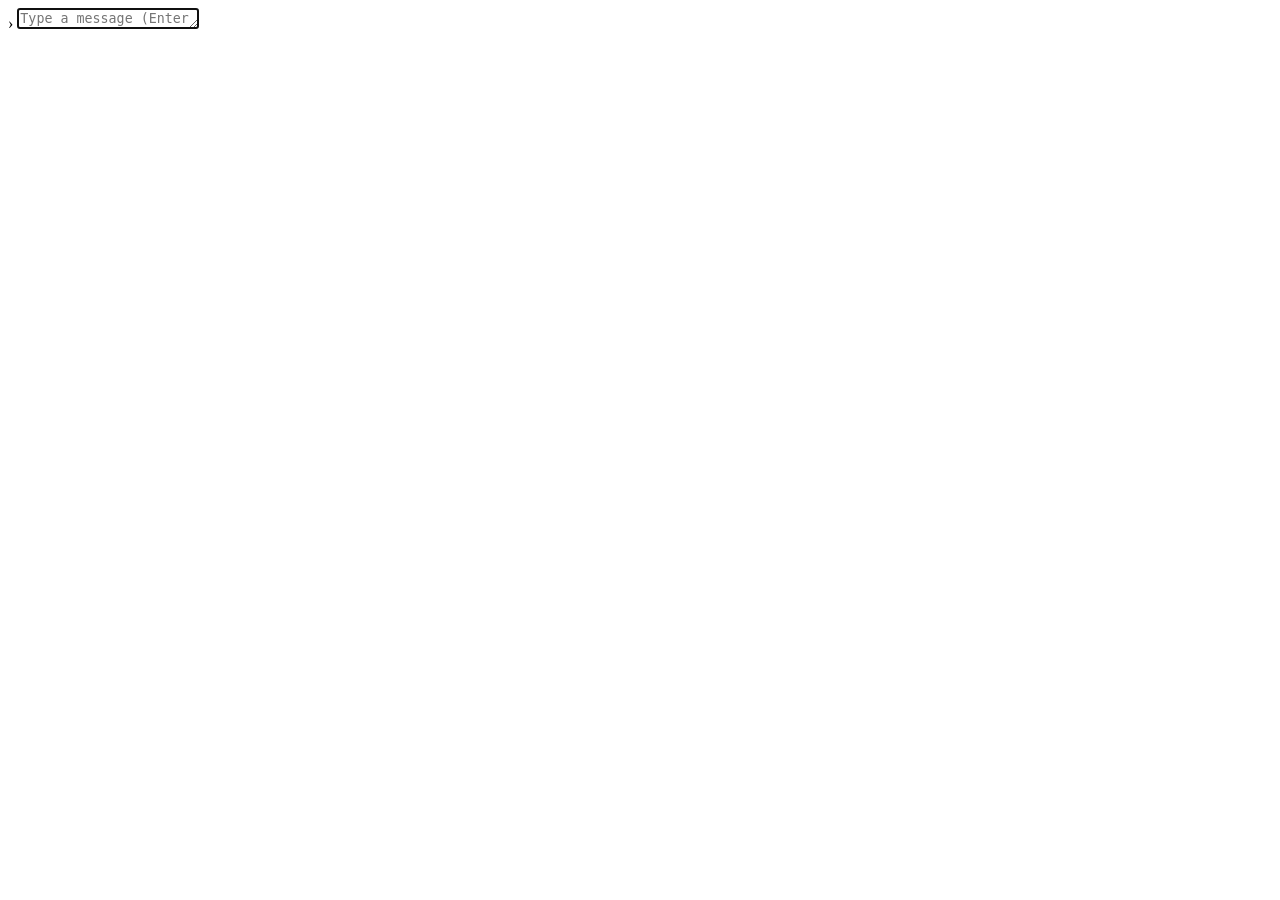
==== src-web/public/index.html @ be9fc8c1 "Add web UI for chatty" ====
<!DOCTYPE html>
<html lang="en">
<head>
    <meta charset="UTF-8">
    <meta name="viewport" content="width=device-width, initial-scale=1.0">
    <title>Chatty Web</title>
    <link rel="stylesheet" href="/static/styles.css">
    <!-- Marked.js for markdown rendering -->
    <script src="https://cdn.jsdelivr.net/npm/marked/marked.min.js"></script>
    <script src="https://cdn.jsdelivr.net/npm/dompurify/dist/purify.min.js"></script>
</head>
<body>
    <div id="paper-container">
        <div id="chat-history"></div>
        <div class="input-wrapper" id="input-wrapper">
            <span class="prompt-char">›</span>
            <textarea id="user-input" rows="1" autofocus placeholder="Type a message (Enter to send, Shift+Enter for new line)..."></textarea>
        </div>
    </div>
    <script src="/static/app.js"></script>
</body>
</html>
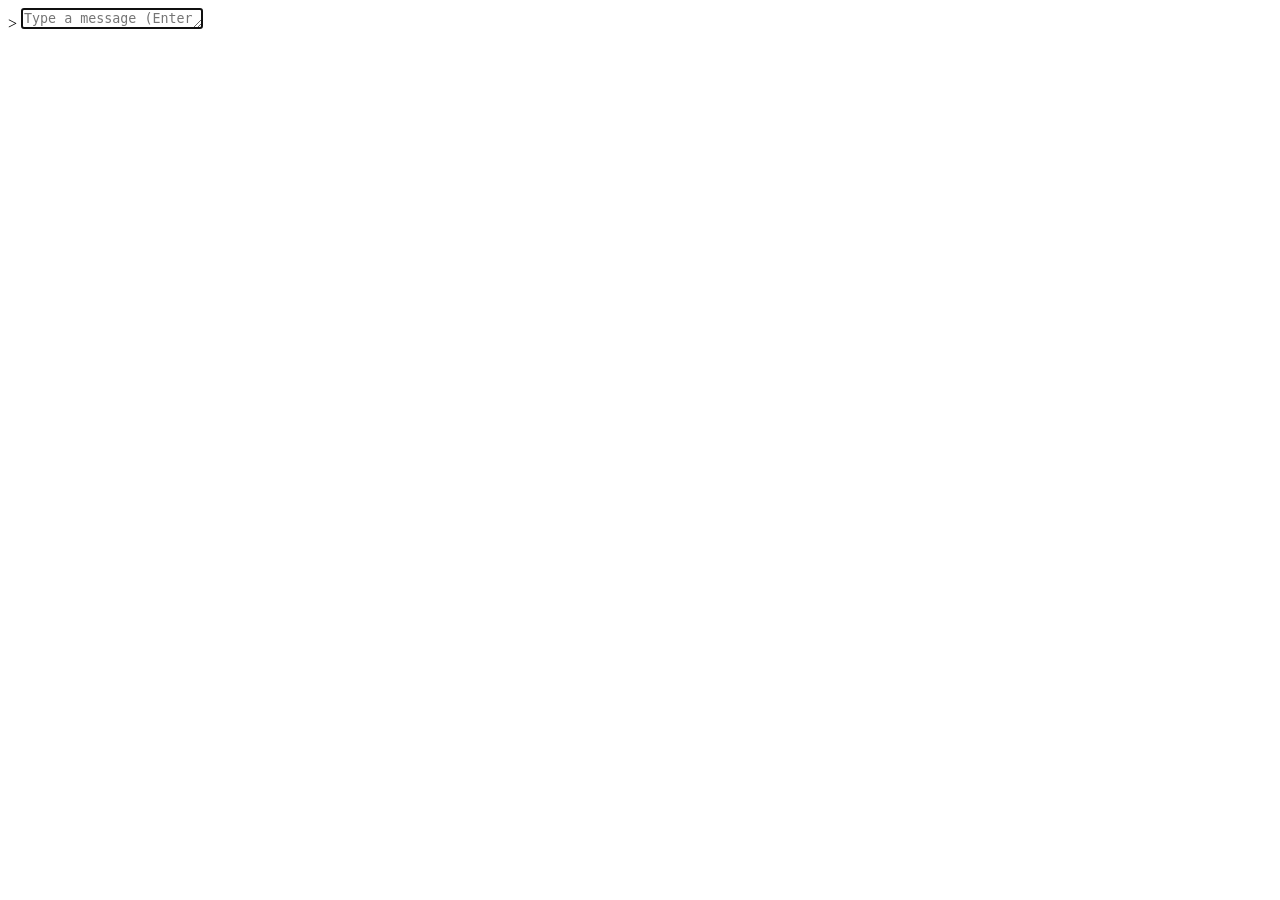
==== commit fdb371e4: "default to unlimited max generation" ====
--- a/src-web/public/index.html
+++ b/src-web/public/index.html
@@ -4,6 +4,7 @@
     <meta charset="UTF-8">
     <meta name="viewport" content="width=device-width, initial-scale=1.0">
     <title>Chatty Web</title>
+    <link rel="icon" href="data:image/svg+xml,<svg xmlns=%22http://www.w3.org/2000/svg%22 viewBox=%220 0 100 100%22><text y=%22.9em%22 font-size=%2290%22>💬</text></svg>">
     <link rel="stylesheet" href="/static/styles.css">
     <!-- Marked.js for markdown rendering -->
     <script src="https://cdn.jsdelivr.net/npm/marked/marked.min.js"></script>
@@ -11,9 +12,11 @@
 </head>
 <body>
     <div id="paper-container">
+        <div class="resize-handle left"></div>
+        <div class="resize-handle right"></div>
         <div id="chat-history"></div>
         <div class="input-wrapper" id="input-wrapper">
-            <span class="prompt-char">›</span>
+            <span class="prompt-char">></span>
             <textarea id="user-input" rows="1" autofocus placeholder="Type a message (Enter to send, Shift+Enter for new line)..."></textarea>
         </div>
     </div>
